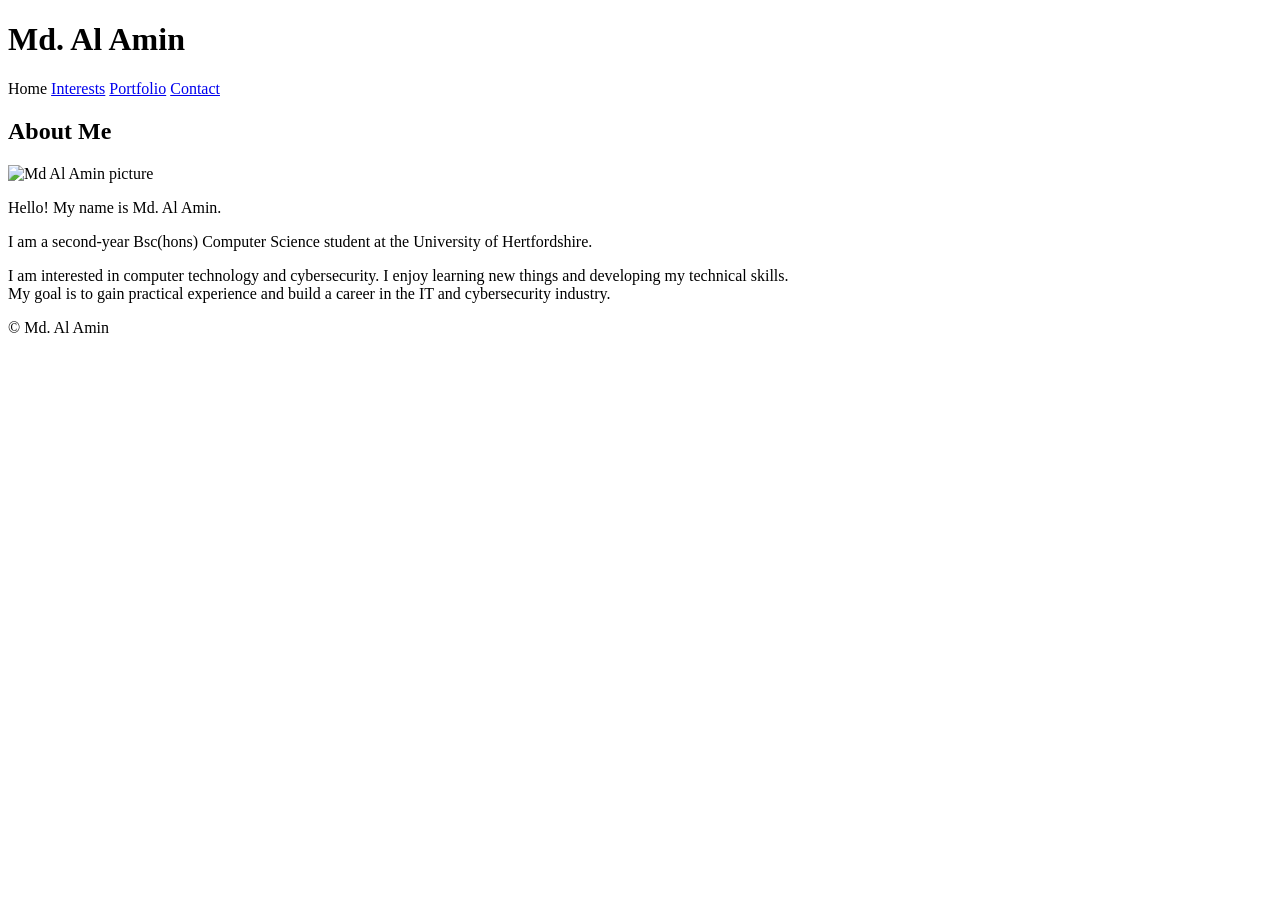
==== Index.html @ 511f6187 "add main page all code." ====
<!DOCTYPE html>
<html lang="en">
    <head>
        
            <meta charset="UTF-8">
            <meta name="viewport" content="width=device-width, initial-scale=1.0">
            <title>About Me- Al Amin</title>
            <link rel="stylesheet" herf="css/style.css">
            <script src="js/script.js" defer></script>
        
    </head>
    <body>
        <herader>
            <h1>Md. Al Amin</h1>
            <nav aria-lebel="Main navigation">
                <a herf="Index.html">Home</a>
                <a href="Interests.html">Interests</a>
                <a href="Portfolio.html">Portfolio</a>
                <a href="Contact.html">Contact</a>
            </nav>
        </herader>
        <main>
        <h2>About Me</h2>
        <div class="profile">
            <img src="images/alamin.jpg" alt="Md Al Amin picture" class="profile-photo">
            <div>
                <p>Hello! My name is Md. Al Amin.</p>
                <p>I am a second-year Bsc(hons) Computer Science student at the University of Hertfordshire.</p>
                <p>I am interested in computer technology and cybersecurity. I enjoy learning new things and developing my technical skills. <br> My goal is to gain practical experience and build a career in the IT and cybersecurity industry.</p>
            </div>
        </div>
    </main>

    <footer>
        <p>&copy; <span id="year"></span> Md. Al Amin</p>
    </footer>

    </body>

</html>
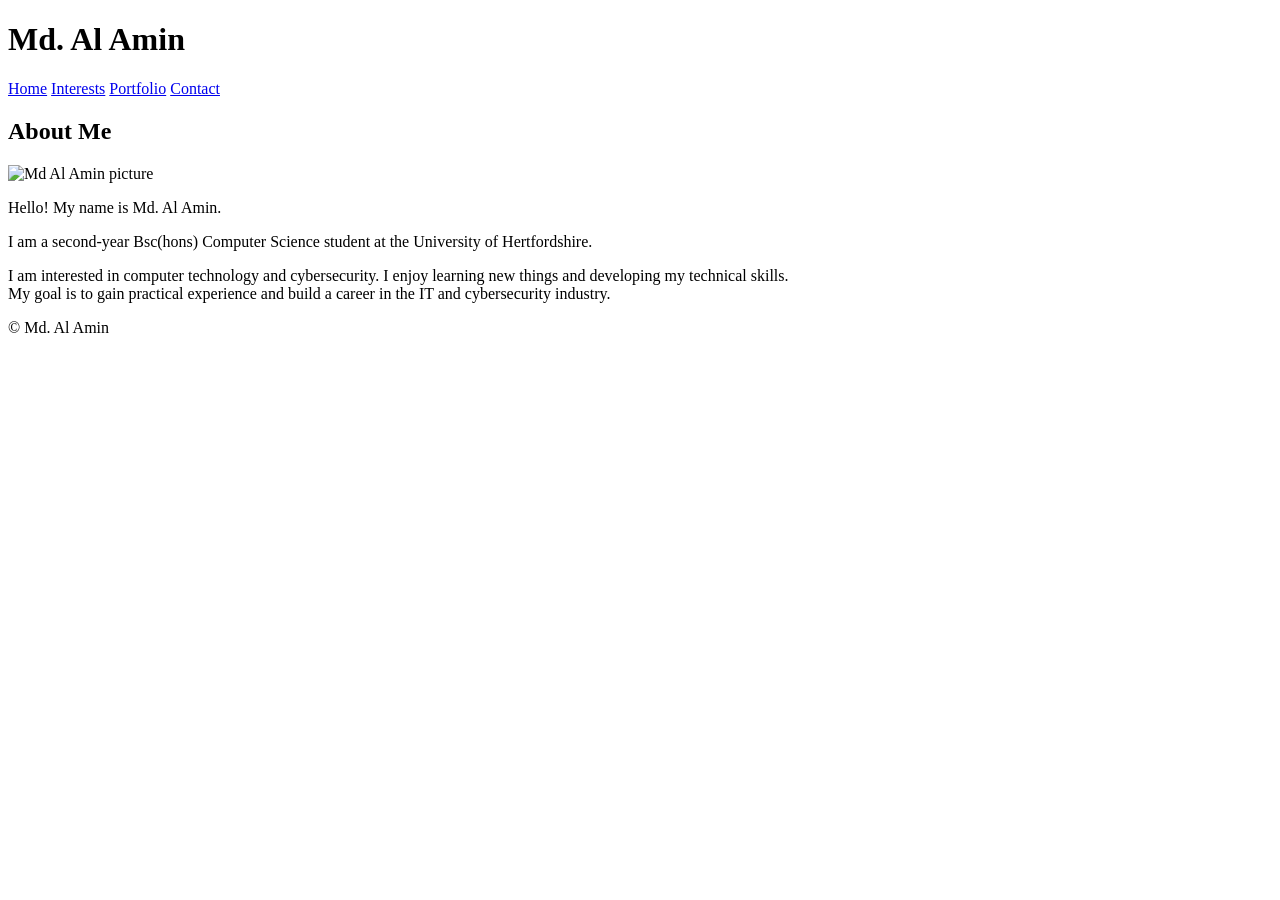
==== commit 28e28dcc: "formatting and some changes" ====
--- a/Index.html
+++ b/Index.html
@@ -5,35 +5,35 @@
             <meta charset="UTF-8">
             <meta name="viewport" content="width=device-width, initial-scale=1.0">
             <title>About Me- Al Amin</title>
-            <link rel="stylesheet" herf="css/style.css">
+            <link rel="stylesheet" href="css/style.css">
             <script src="js/script.js" defer></script>
         
     </head>
     <body>
-        <herader>
+        <header>
             <h1>Md. Al Amin</h1>
-            <nav aria-lebel="Main navigation">
-                <a herf="Index.html">Home</a>
+            <nav aria-label="Main navigation">
+                <a href="Index.html">Home</a>
                 <a href="Interests.html">Interests</a>
                 <a href="Portfolio.html">Portfolio</a>
                 <a href="Contact.html">Contact</a>
             </nav>
-        </herader>
+        </header>
         <main>
-        <h2>About Me</h2>
-        <div class="profile">
-            <img src="images/alamin.jpg" alt="Md Al Amin picture" class="profile-photo">
-            <div>
-                <p>Hello! My name is Md. Al Amin.</p>
-                <p>I am a second-year Bsc(hons) Computer Science student at the University of Hertfordshire.</p>
-                <p>I am interested in computer technology and cybersecurity. I enjoy learning new things and developing my technical skills. <br> My goal is to gain practical experience and build a career in the IT and cybersecurity industry.</p>
+            <h2>About Me</h2>
+            <div class="profile">
+                <img src="images/alamin.jpg" alt="Md Al Amin picture" class="profile-photo">
+                <div>
+                    <p>Hello! My name is Md. Al Amin.</p>
+                    <p>I am a second-year Bsc(hons) Computer Science student at the University of Hertfordshire.</p>
+                    <p>I am interested in computer technology and cybersecurity. I enjoy learning new things and developing my technical skills. <br> My goal is to gain practical experience and build a career in the IT and cybersecurity industry.</p>
+                </div>
             </div>
-        </div>
-    </main>
+        </main>
 
-    <footer>
-        <p>&copy; <span id="year"></span> Md. Al Amin</p>
-    </footer>
+        <footer>
+            <p>&copy; <span id="year"></span> Md. Al Amin</p>
+        </footer>
 
     </body>
 
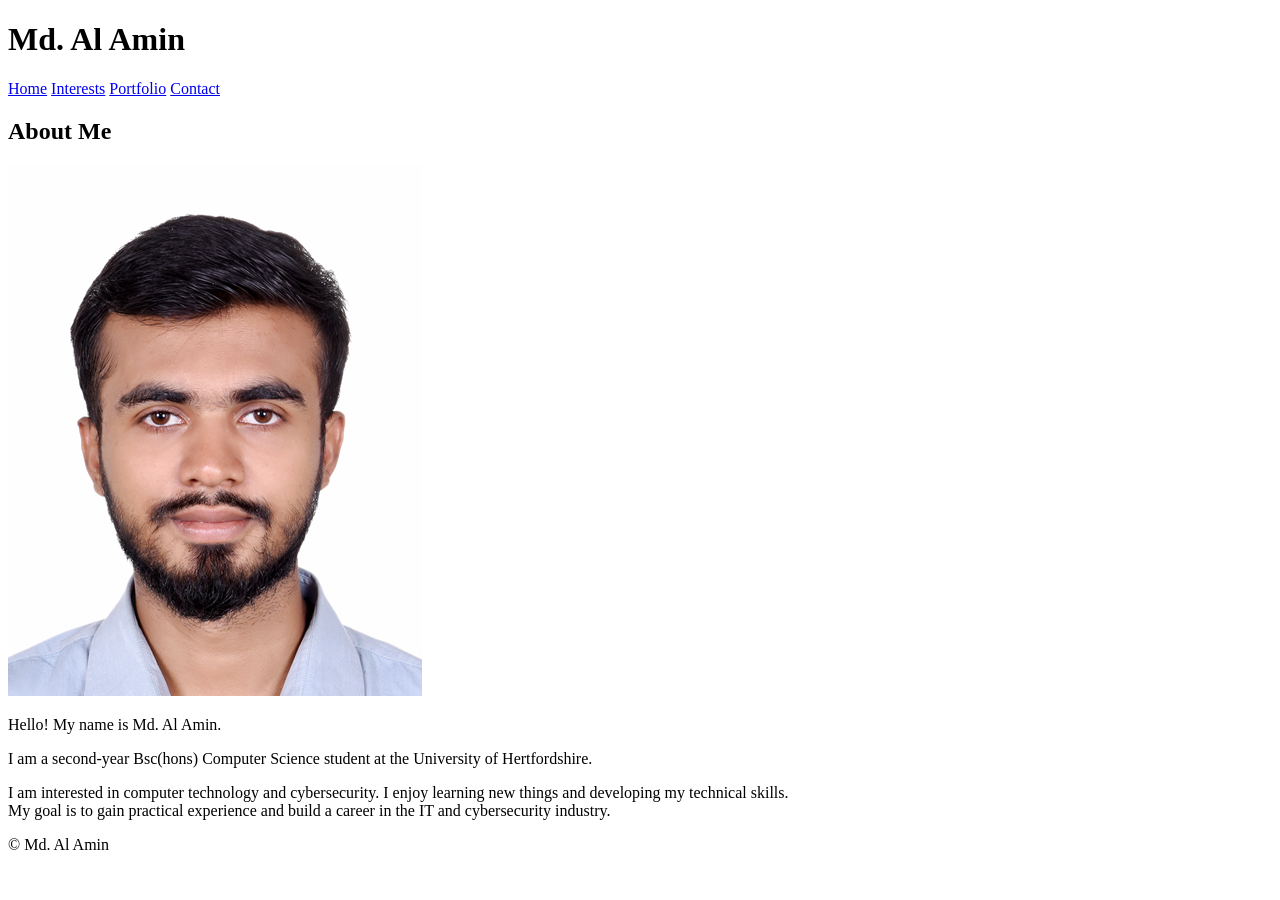
==== commit c1749214: "picture code changes" ====
--- a/Index.html
+++ b/Index.html
@@ -22,7 +22,7 @@
         <main>
             <h2>About Me</h2>
             <div class="profile">
-                <img src="images/alamin.jpg" alt="Md Al Amin picture" class="profile-photo">
+                <img src="picture/alamin.jpg" alt="Md Al Amin picture" class="profile-photo">
                 <div>
                     <p>Hello! My name is Md. Al Amin.</p>
                     <p>I am a second-year Bsc(hons) Computer Science student at the University of Hertfordshire.</p>
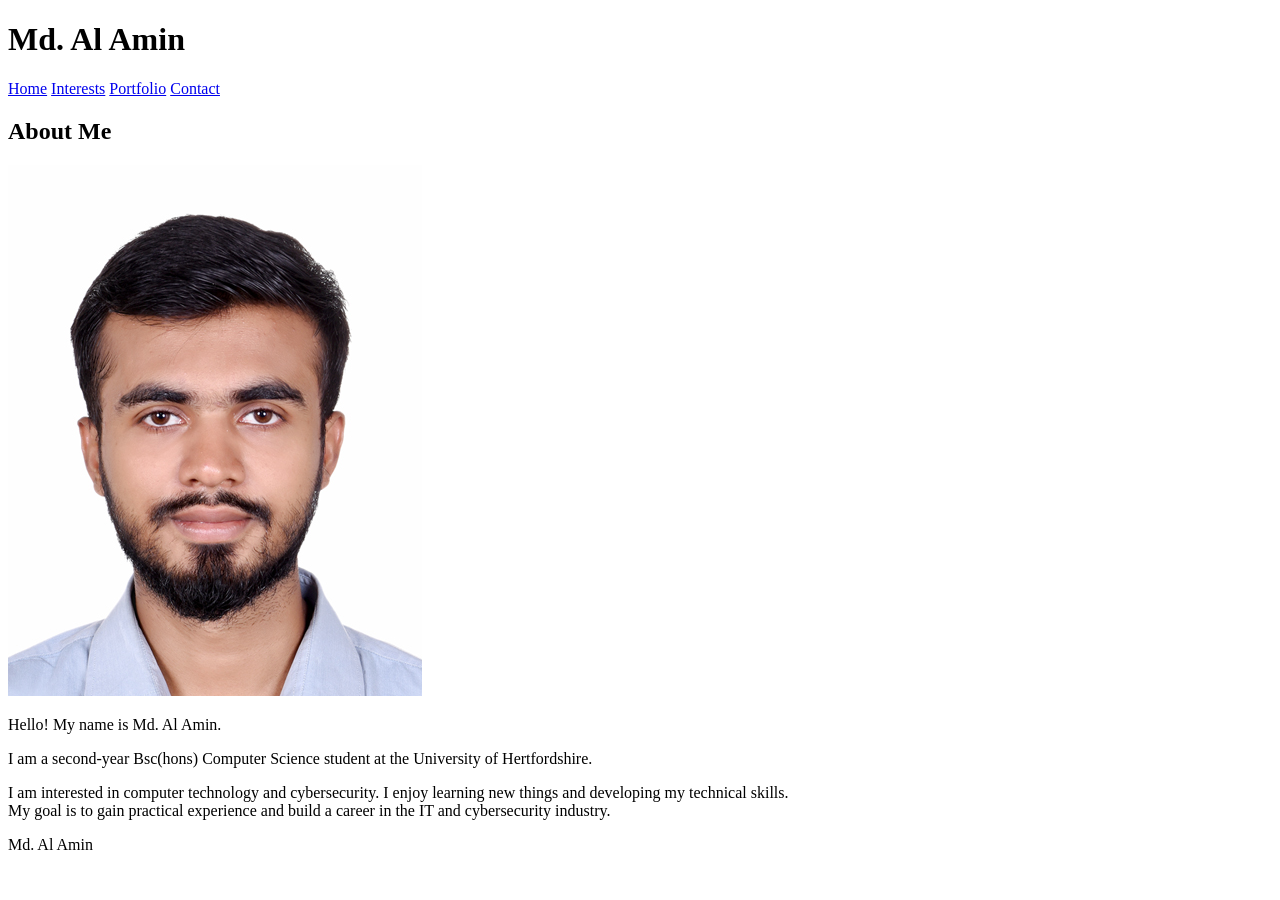
==== commit f7603b6c: "footer code changes" ====
--- a/Index.html
+++ b/Index.html
@@ -32,7 +32,7 @@
         </main>
 
         <footer>
-            <p>&copy; <span id="year"></span> Md. Al Amin</p>
+            <p></span> Md. Al Amin</p>
         </footer>
 
     </body>
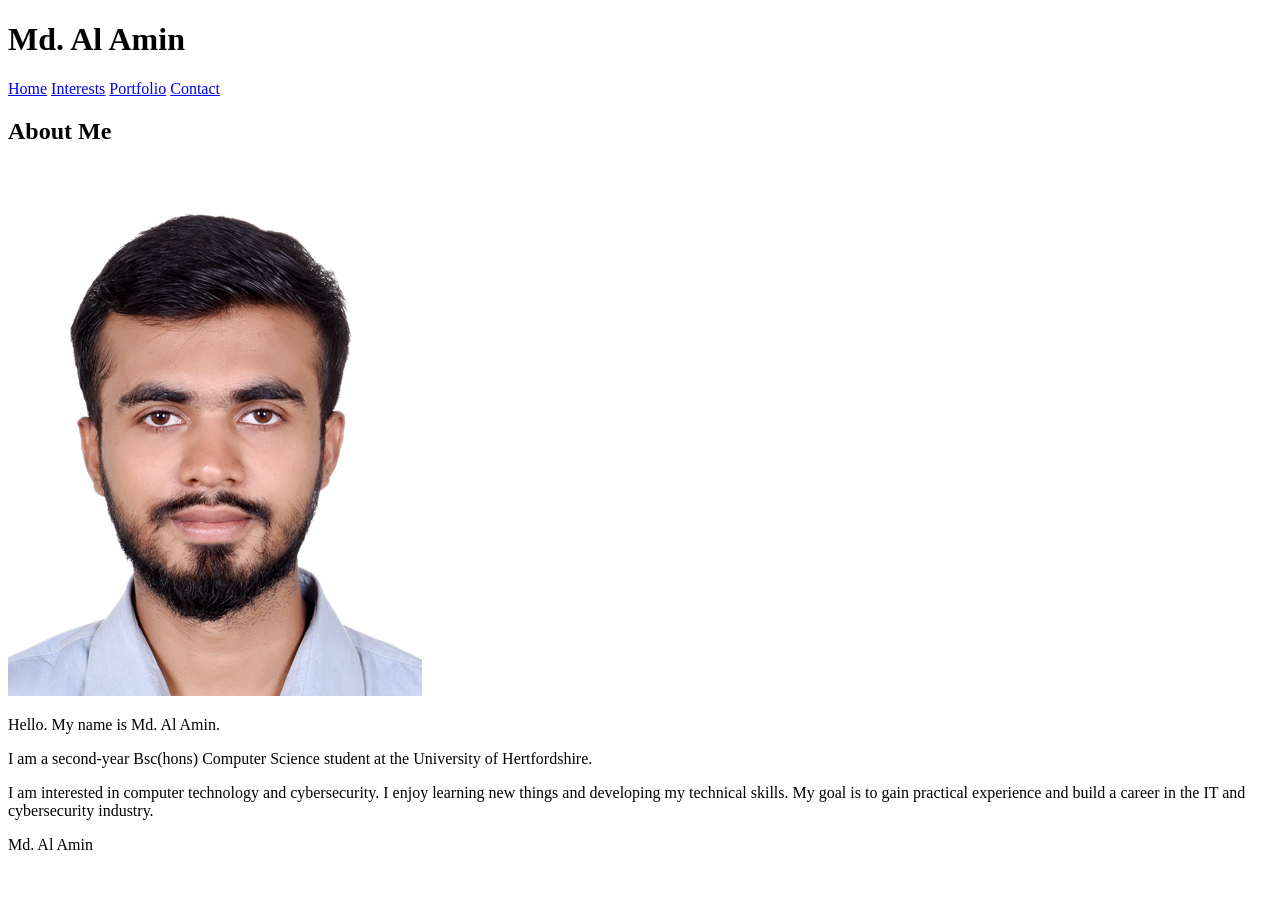
==== commit eb0a7346: "descriptoin" ====
--- a/Index.html
+++ b/Index.html
@@ -24,15 +24,15 @@
             <div class="profile">
                 <img src="picture/alamin.jpg" alt="Md Al Amin picture" class="profile-photo">
                 <div>
-                    <p>Hello! My name is Md. Al Amin.</p>
+                    <p>Hello. My name is Md. Al Amin.</p>
                     <p>I am a second-year Bsc(hons) Computer Science student at the University of Hertfordshire.</p>
-                    <p>I am interested in computer technology and cybersecurity. I enjoy learning new things and developing my technical skills. <br> My goal is to gain practical experience and build a career in the IT and cybersecurity industry.</p>
+                    <p>I am interested in computer technology and cybersecurity. I enjoy learning new things and developing my technical skills. My goal is to gain practical experience and build a career in the IT and cybersecurity industry.</p>
                 </div>
             </div>
         </main>
 
         <footer>
-            <p></span> Md. Al Amin</p>
+            <p>Md. Al Amin</p>
         </footer>
 
     </body>
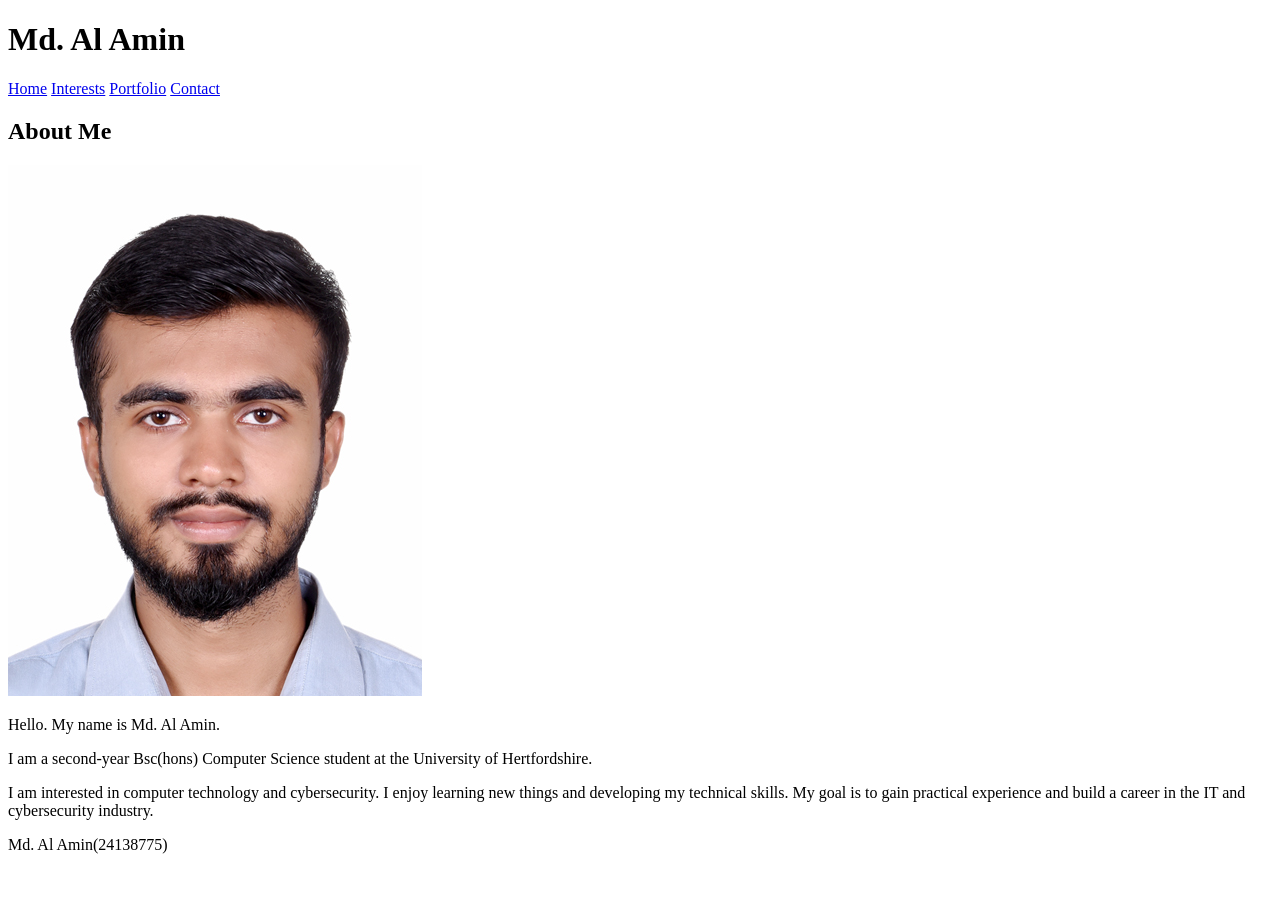
==== commit b37521dd: "SRN add" ====
--- a/Index.html
+++ b/Index.html
@@ -32,7 +32,7 @@
         </main>
 
         <footer>
-            <p>Md. Al Amin</p>
+            <p>Md. Al Amin(24138775)</p>
         </footer>
 
     </body>
